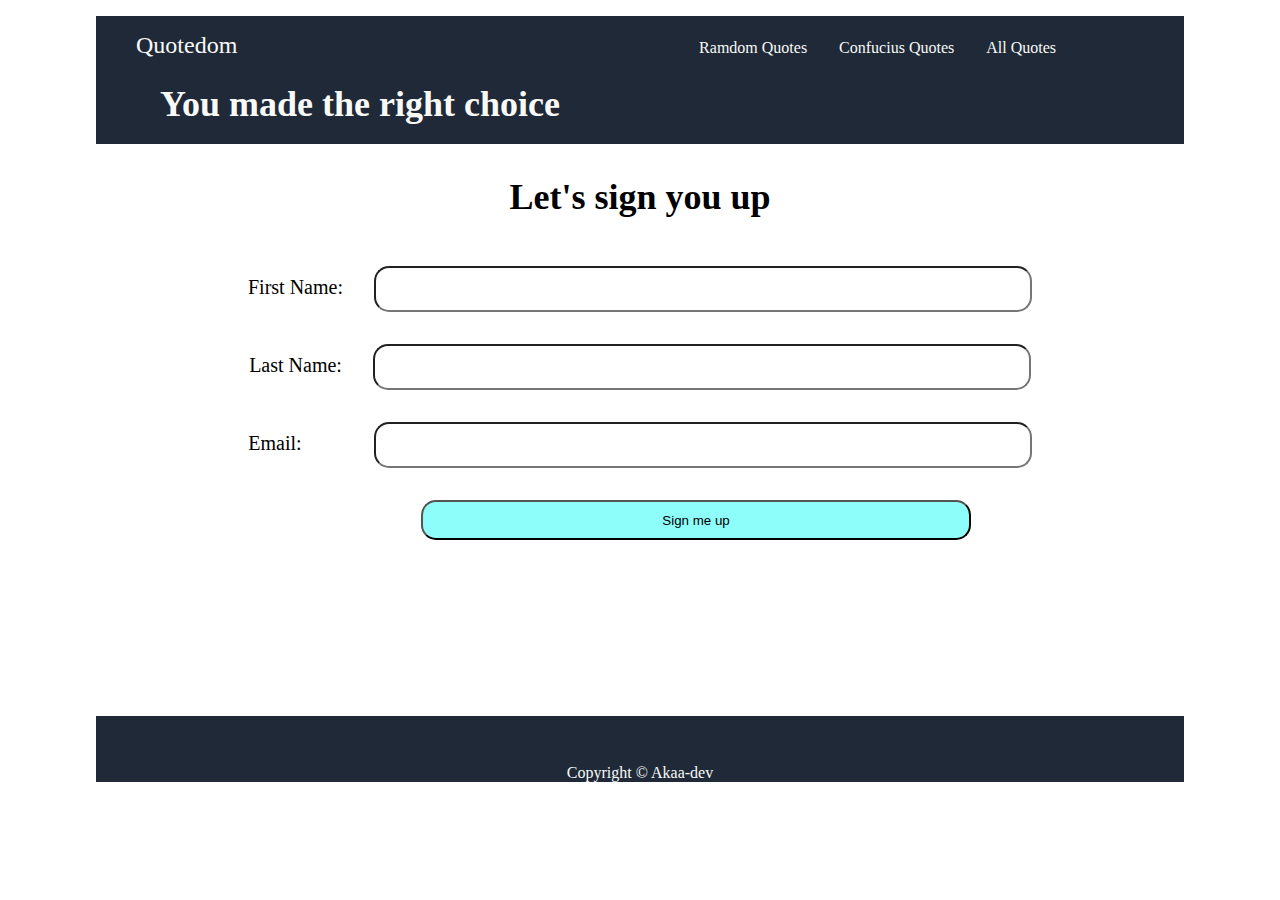
==== signUp.html @ 873bd5c2 "all files'" ====
<!DOCTYPE html>
<html lang="en">

<head>
    <meta charset="UTF-8">
    <meta http-equiv="X-UA-Compatible" content="IE=edge">
    <meta name="viewport" content="width=device-width, initial-scale=1.0">
    <link rel="stylesheet" href="signUp.css">
    <title>Document</title>
</head>

<body class="container">
        <header class="header">
            <nav>
                <ul>
                    <div>
                        <li id="logo"><a href="index.html">Quotedom</a></li>
                    </div>
                    <div class="nav-lists">
                        <li class="nav-list"><a href="http://">Ramdom Quotes</a></li>
                        <li class="nav-list"><a href="http://">Confucius Quotes</a></li>
                        <li class="nav-list"><a href="http://">All Quotes</a></li>
                    </div>
                </ul>
            </nav>
            <h1>You made the right choice</h1>
        </header>
        <h2>Let's sign you up</h2>
        <form action="/farms/all" method="post">
            <div class="form">
                <div>
                    <label for="fName" class="label">First Name:</label>
                    <input type="text" name="fname" id="fName">
                </div>
                <div>
                    <label for="lName" class="label">Last Name:</label>
                    <input type="text" name="lname" id="lName">
                </div>
                <div>
                    <label for="email" class="label">Email:</label>
                    <input type="email" name="email" id="email">
                </div>
                <div>
                    <button type="submit">Sign me up</button>
                 </div>
                    
            </div>
        </form>  
        <footer>
            <p> Copyright &copy Akaa-dev</p>
        </footer>
</body>

</html>
---- signUp.css ----
.container{
    margin-left: 6rem;
    margin-right: 6rem;
  }
  header{
      background-color: #1f2937;
      height: 8rem;
  }
  ul{
    display: flex;
    flex-direction: row;
    justify-content: space-between;
    padding-top: 1rem;
}
.nav-lists{
    display: flex;
    flex-direction: row;
    justify-content: space-between;
    margin-right: 6rem;
}
.nav-list{
    padding-right: 2rem;
    padding-top: 7px;
}
a{
    color: #f9faf8;
    text-decoration: none;
}
li{
    display: inline;
}
#logo{
    font-size: 24px;
}
h1{
    margin-left: 4rem;
    color: #f9faf8;
    font-size: 36px;
    text-align: left;
}
form{
    margin-top: 3rem;
}
input{
    width: 650px;
    height:40px;
    border-radius: 15px;
    margin-left: 7px;
}
#email{
    margin-left: 3rem;
}
button{
    
    width: 550px;
    height:40px;
    border-radius: 15px;
    margin-left:7rem;
    background-color: rgb(141, 254, 250);
    text-align: center;
}
label{
    font-size: 20px;

}
.form{
    display: flex;
    flex-direction: column;
    align-items: center;  
}
.form input,button{
    margin-bottom: 2rem;
}
h2{
    text-align: center;
    margin-top: 2rem;
    font-size: 36px;
}
footer{
    background-color: #1f2937;
    color: #f9faf8;
    text-align: center;
    padding-top: 2rem;
    margin-top: 9rem;
}
html{
    height: 100%;
    width: 100%;
    display: table;
}
.label{
   margin-right: 20px;
}
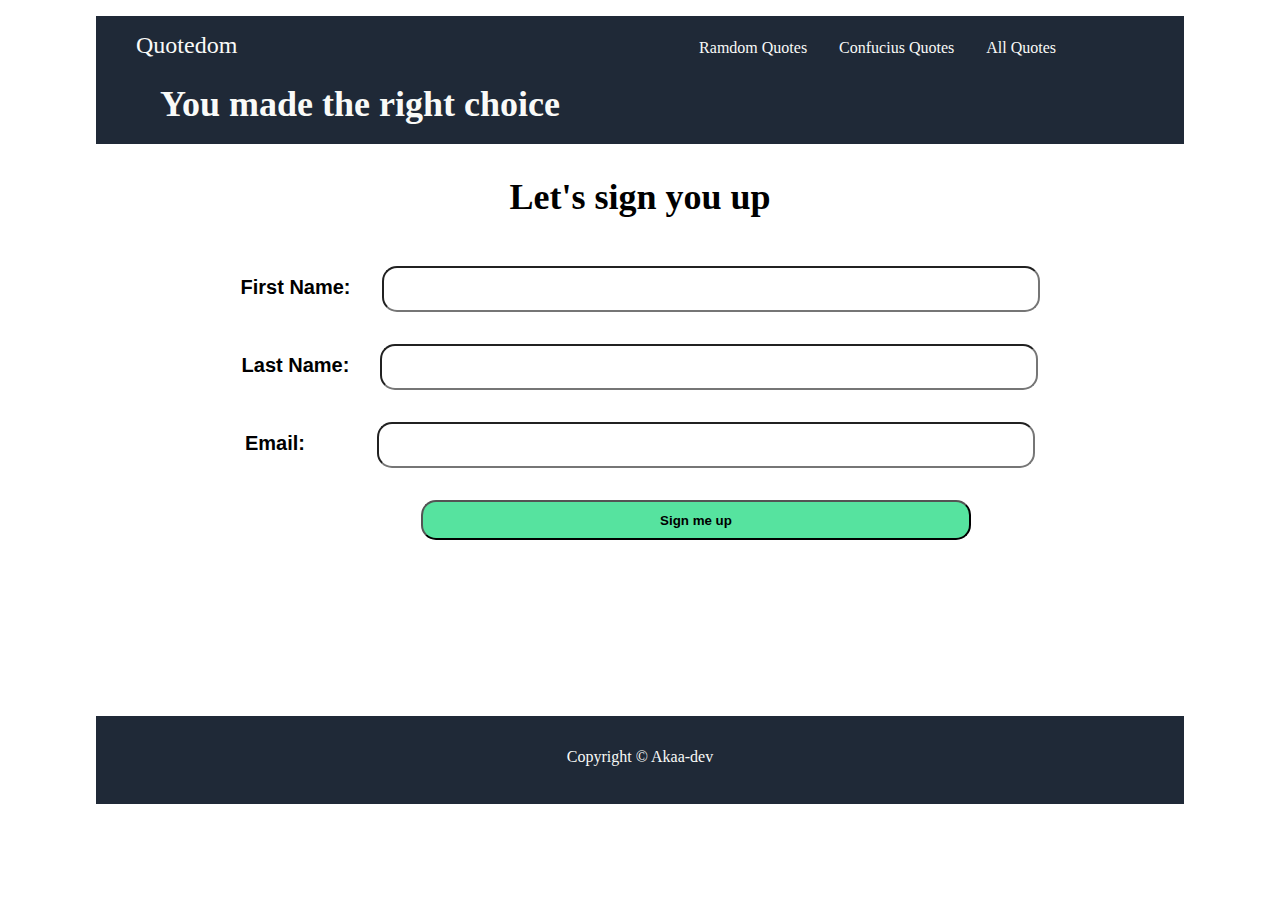
==== commit 9e41e0df: "little touches" ====
--- a/signUp.html
+++ b/signUp.html
@@ -47,7 +47,7 @@
             </div>
         </form>  
         <footer>
-            <p> Copyright &copy Akaa-dev</p>
+            <span> Copyright &copy Akaa-dev</span>
         </footer>
 </body>
 
--- a/signUp.css
+++ b/signUp.css
@@ -1,3 +1,7 @@
+@font-face {
+    font-family: "Roboto",Arial, Helvetica, sans-serif;
+    src: url("./fonts/Roboto/") format('truetype');
+}
 .container{
     margin-left: 6rem;
     margin-right: 6rem;
@@ -56,11 +60,14 @@
     height:40px;
     border-radius: 15px;
     margin-left:7rem;
-    background-color: rgb(141, 254, 250);
+    background-color: #56E39F;
     text-align: center;
+    font-weight: bold;
 }
 label{
     font-size: 20px;
+    font-family: "Roboto", Arial, Helvetica, sans-serif;
+    font-weight: bold;
 
 }
 .form{
@@ -82,11 +89,12 @@
     text-align: center;
     padding-top: 2rem;
     margin-top: 9rem;
+    height: 3.5rem;
 }
 html{
-    height: 100%;
-    width: 100%;
-    display: table;
+    height: fit-content;
+    scroll-behavior: smooth;
+    overflow: hidden;
 }
 .label{
    margin-right: 20px;
